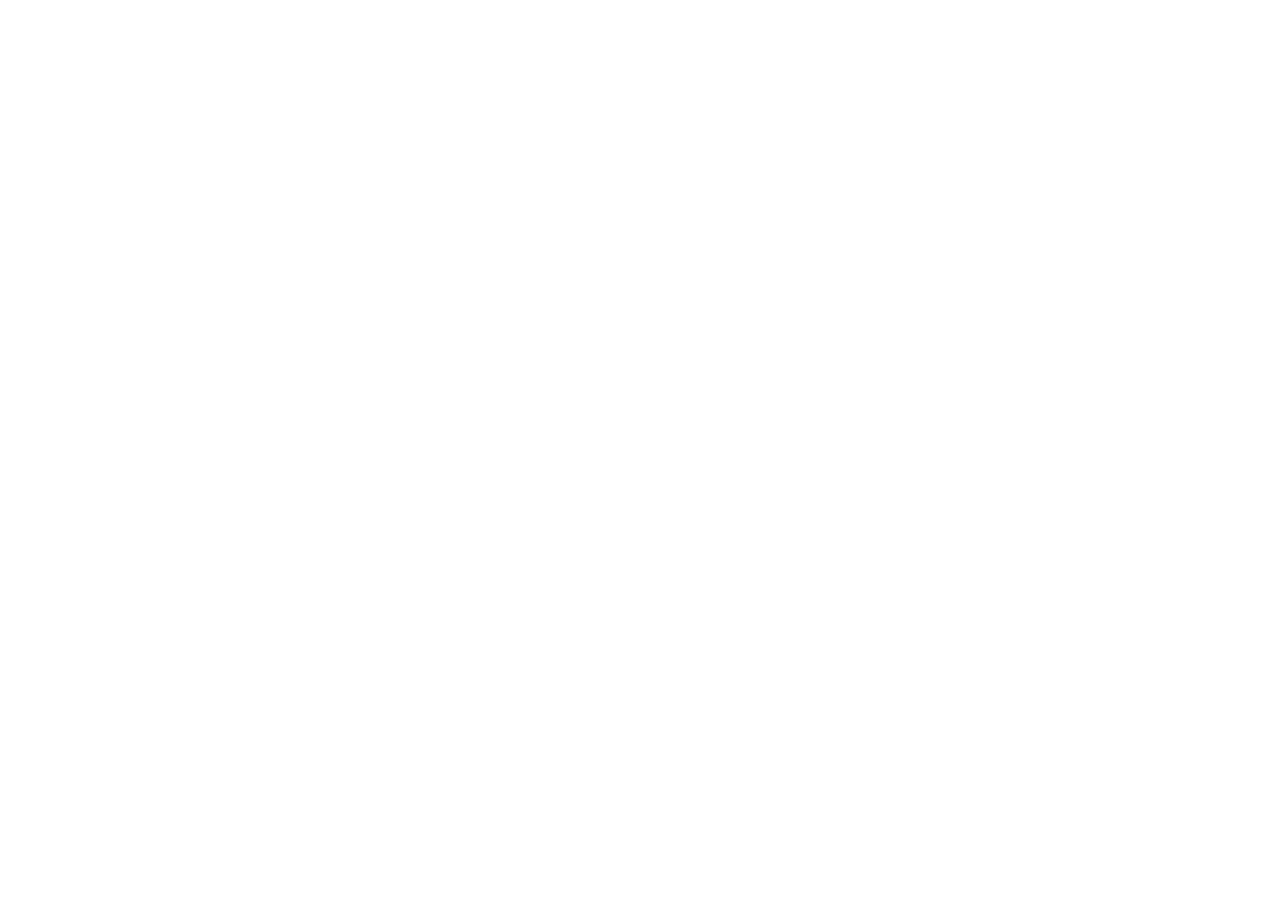
==== accessibilité.html @ 08092c2b "Add files via upload" ====
<html lang="fr">
    <header>
        <title>Accessibilité</title>
	    <meta charset="utf-8" content="5 URL">
	    <link rel="stylesheet" href ="style.css">
    </header>

    <body>

    </body>
</html>
---- style.css ----
:root {
	--bleu-RL:#00489F;
	--bleu-clair:#008CDF;
}

* {
	font-family : "Arial" ;
	font-size : 14pt ;
}

main {
    color : var(--bleu-RL);
    background-color: var(--bleu-clair);
}

.topnav {
	background-color:var(--bleu-RL);
	height:50px;
}

.navbutton a:visited,a:link {
	color:white;
}

.navbutton {
	float: left;
	height:50px;
	width:150px;
	text-align:center;
	vertical-align: center;
}
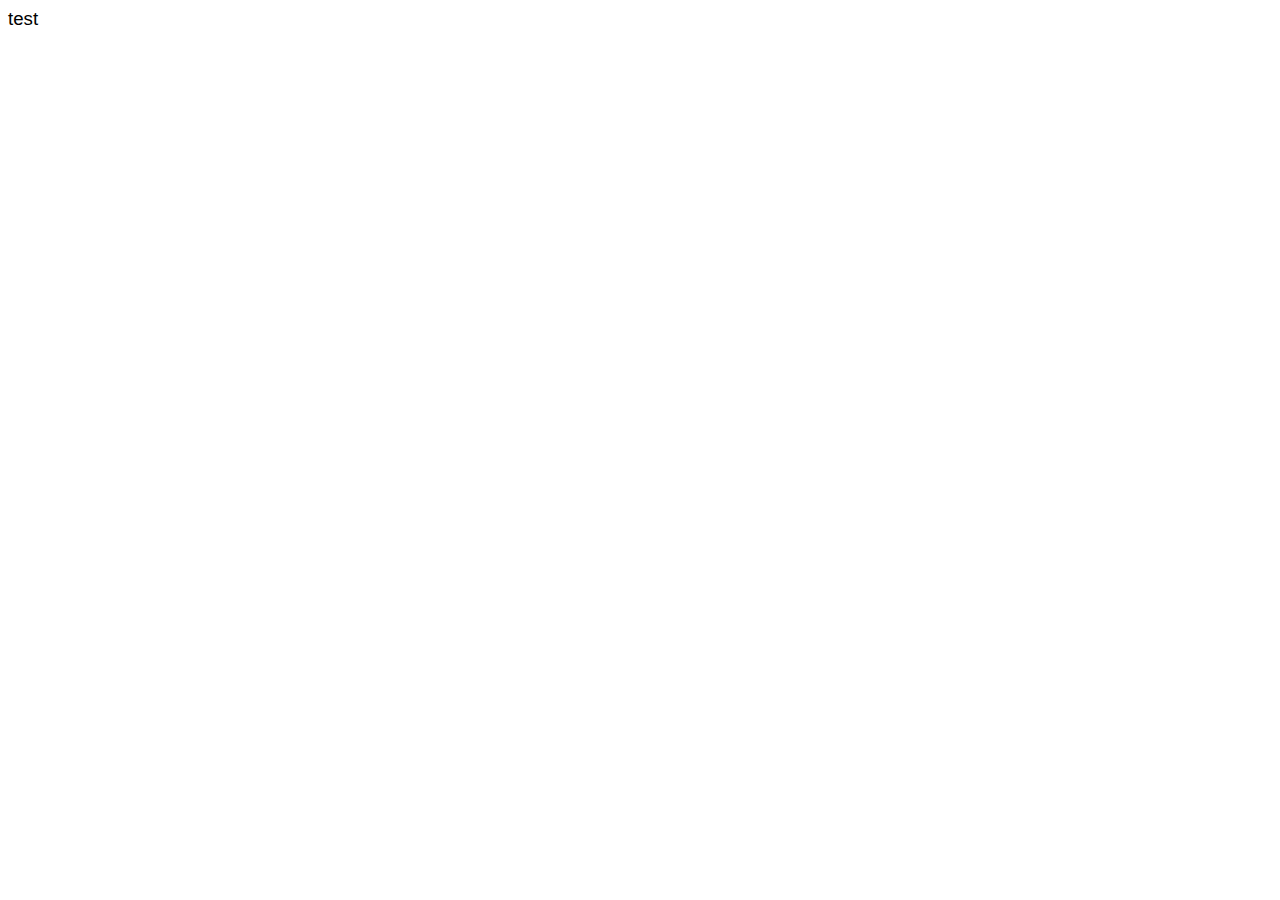
==== commit 316ce7a1: "Update accessibilité.html" ====
--- a/accessibilité.html
+++ b/accessibilité.html
@@ -6,6 +6,6 @@
     </header>
 
     <body>
-
+	    <p>test</p>
     </body>
-</html>+</html>
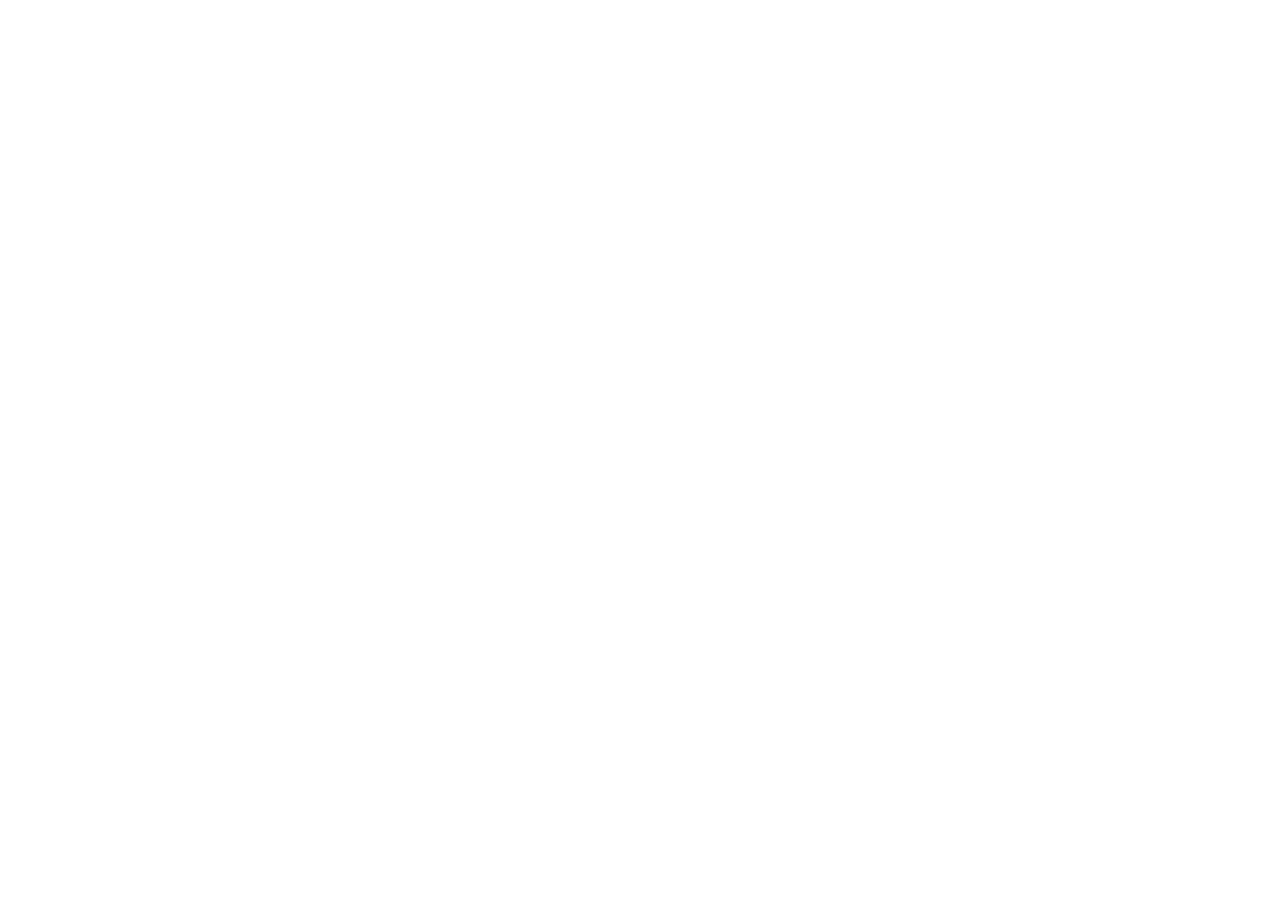
==== commit ea3b4d7f: "Update accessibilité.html" ====
--- a/accessibilité.html
+++ b/accessibilité.html
@@ -3,9 +3,10 @@
         <title>Accessibilité</title>
 	    <meta charset="utf-8" content="5 URL">
 	    <link rel="stylesheet" href ="style.css">
+	    <link rel="icon" type="image/x-icon" href="images/logo.png">
     </header>
 
     <body>
-	    <p>test</p>
+	   
     </body>
 </html>
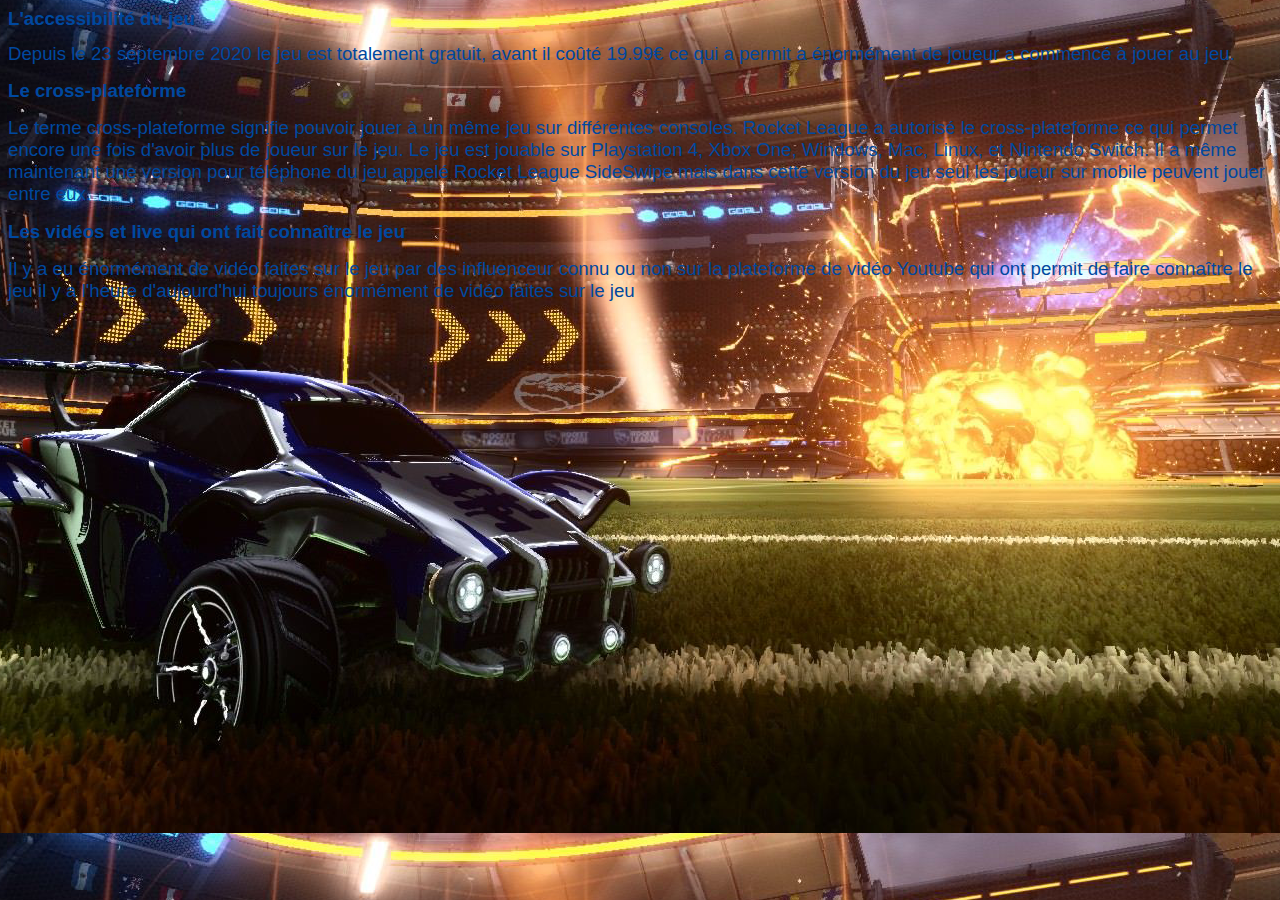
==== commit 2a0f26e7: "Update accessibilité.html" ====
--- a/accessibilité.html
+++ b/accessibilité.html
@@ -7,6 +7,16 @@
     </header>
 
     <body>
+	    <h1>L'accessibilité du jeu</h1>
+	    <p1>Depuis le 23 septembre 2020 le jeu est totalement gratuit, avant il coûté 19.99€ ce qui a permit a énormément de joueur a commencé à jouer au jeu.
+		    <h2>Le cross-plateforme</h2>
+		    <p2> Le terme cross-plateforme signifie pouvoir jouer à un même jeu sur différentes consoles. Rocket League a autorisé le cross-plateforme
+			    ce qui permet encore une fois d'avoir plus de joueur sur le jeu. Le jeu est jouable sur Playstation 4, Xbox One, Windows, Mac, Linux,
+			    et Nintendo Switch. Il a même maintenant une version pour téléphone du jeu appelé Rocket League SideSwipe mais dans cette version du jeu
+			    seul les joueur sur mobile peuvent jouer entre eux.</p2>
+		    <h2>Les vidéos et live qui ont fait connaître le jeu</h2>
+		    Il y a eu énormément de vidéo faites sur le jeu par des influenceur connu ou non sur la plateforme de vidéo Youtube qui ont permit de faire 
+		    connaître le jeu il y a l'heure d'aujourd'hui toujours énormément de vidéo faites sur le jeu
 	   
     </body>
 </html>
--- a/style.css
+++ b/style.css
@@ -1,6 +1,7 @@
 :root {
 	--bleu-RL:#00489F;
 	--bleu-clair:#008CDF;
+	--bleu-fonce:#000B28;
 }
 
 * {
@@ -8,24 +9,117 @@
 	font-size : 14pt ;
 }
 
-main {
+body {
     color : var(--bleu-RL);
-    background-color: var(--bleu-clair);
+	background-image:url("images/background.png");
 }
 
 .topnav {
-	background-color:var(--bleu-RL);
-	height:50px;
+	background-color:var(--bleu-fonce);
+	position:fixed;
+	margin:0%;
+	padding:0%;
+	display:flex;
+	justify-content: space-evenly;
+	top:0px;
+	left:0px;
+	height:10vh;
+	width:100%;
 }
 
-.navbutton a:visited,a:link {
-	color:white;
+.topnav a:visited,a:link {
+	color:gray;
+	text-decoration:none;
 }
 
-.navbutton {
+.topnav a:hover {
+	color:white;
+	background-color:var(--bleu-RL);
+}
+
+.topnav a {
 	float: left;
-	height:50px;
-	width:150px;
+	height:10vh;
+	width:12%;
+	display:flex;
+	justify-content: center;
+	align-items: center;
+}
+
+.topnav #pageepic {
+	background-color: gold;
+	color:black;
+}
+
+.topnav #pageepic:hover {
+	color:white;
+	background-color:yellow;
+	height:10vh;
+}
+
+.topnav img {
+	float: left;
+	max-width:4%;
+	max-height:8vh;
+	width:auto;
+	height:auto;
+	margin-top:auto;
+	margin-bottom:auto;
+}
+
+main {
+	padding-top:10vh;
+	width:100%;
+}
+
+.grid {
+	height:100%;
+	width:100%;
+	display:grid;
+	grid-gap:25px;
+	grid-template-columns:2fr 4fr 1fr;
+	grid-template-rows: auto auto auto auto 15vh;
+	grid-template-areas:
+	"entete entete entete"
+	"sidebar contenu contenu"
+	"sidebar contenu contenu"
+	"sidebar contenu contenu"
+	"pied pied pied";
+}
+
+.grid div {
+	border-radius:25px;
+}
+
+.entete {
+	grid-area: entete;
+	background-color:var(--bleu-fonce);
+}
+
+.contenu {
+	grid-area: contenu;
+	background-color:var(--bleu-fonce);
+}
+
+.sidebar {
+	grid-area: sidebar;
+	background-color:var(--bleu-fonce);
+}
+
+.pied {
+	grid-area: pied;
+	background-color:var(--bleu-fonce);
+}
+
+
+/* RANK */
+.grid div h1 {
+	color:white;
+	font-weight: bold;
 	text-align:center;
-	vertical-align: center;
-}+}
+
+td {
+	color:white;
+	text-align:center;
+}
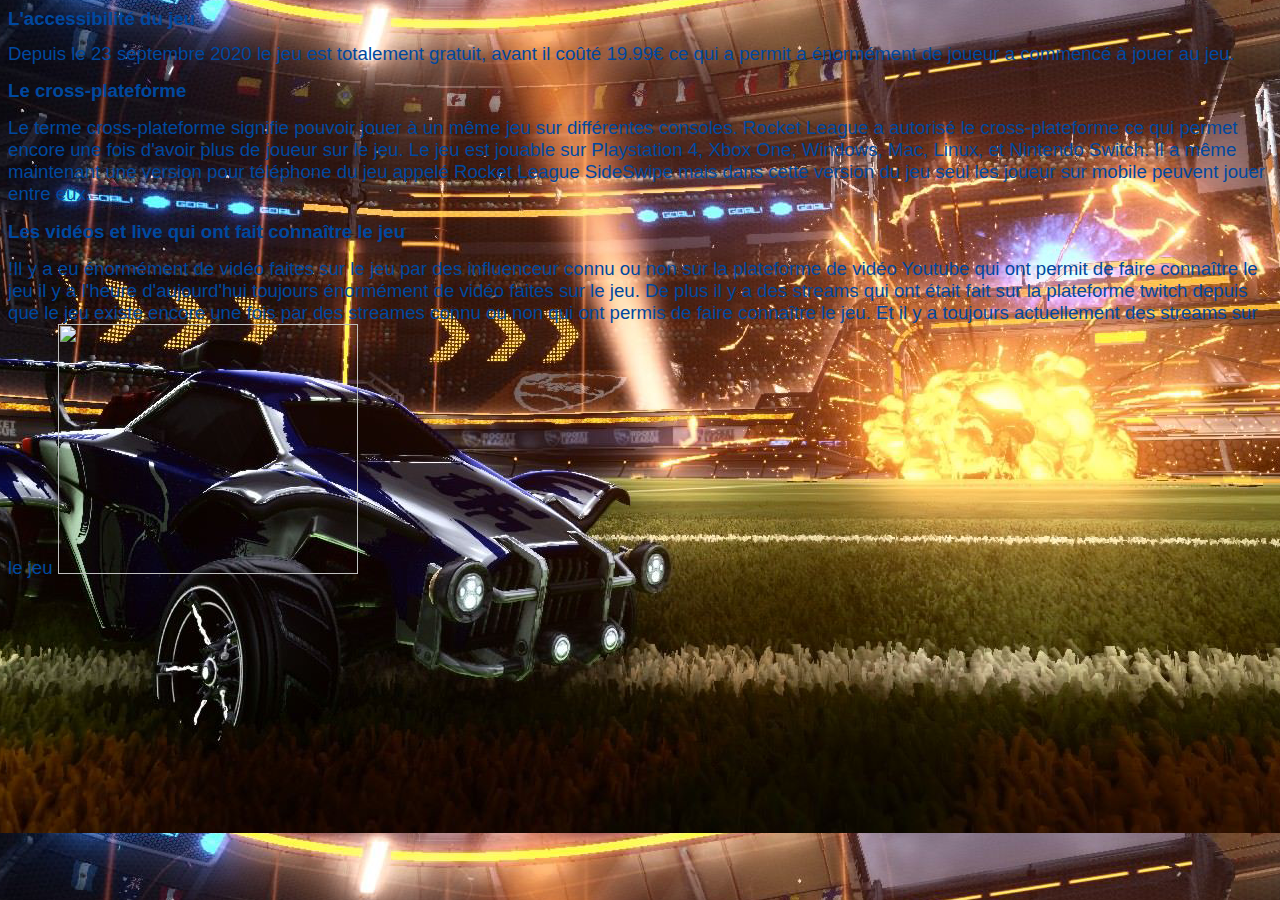
==== commit ef706d28: "Update accessibilité.html" ====
--- a/accessibilité.html
+++ b/accessibilité.html
@@ -15,8 +15,11 @@
 			    et Nintendo Switch. Il a même maintenant une version pour téléphone du jeu appelé Rocket League SideSwipe mais dans cette version du jeu
 			    seul les joueur sur mobile peuvent jouer entre eux.</p2>
 		    <h2>Les vidéos et live qui ont fait connaître le jeu</h2>
-		    Il y a eu énormément de vidéo faites sur le jeu par des influenceur connu ou non sur la plateforme de vidéo Youtube qui ont permit de faire 
-		    connaître le jeu il y a l'heure d'aujourd'hui toujours énormément de vidéo faites sur le jeu
+		    <p3>!Il y a eu énormément de vidéo faites sur le jeu par des influenceur connu ou non sur la plateforme de vidéo Youtube qui ont permit de faire 
+		    connaître le jeu il y a l'heure d'aujourd'hui toujours énormément de vidéo faites sur le jeu.
+			    De plus il y a des streams qui ont était fait sur la plateforme twitch depuis que le jeu existe encore une fois par des streames connu 
+			    ou non qui ont permis de faire connaître le jeu. Et il y a toujours actuellement des streams sur le jeu
+			    <img src ="images/rocketLeague_twitch.png" width="300", height="250">
 	   
     </body>
 </html>
